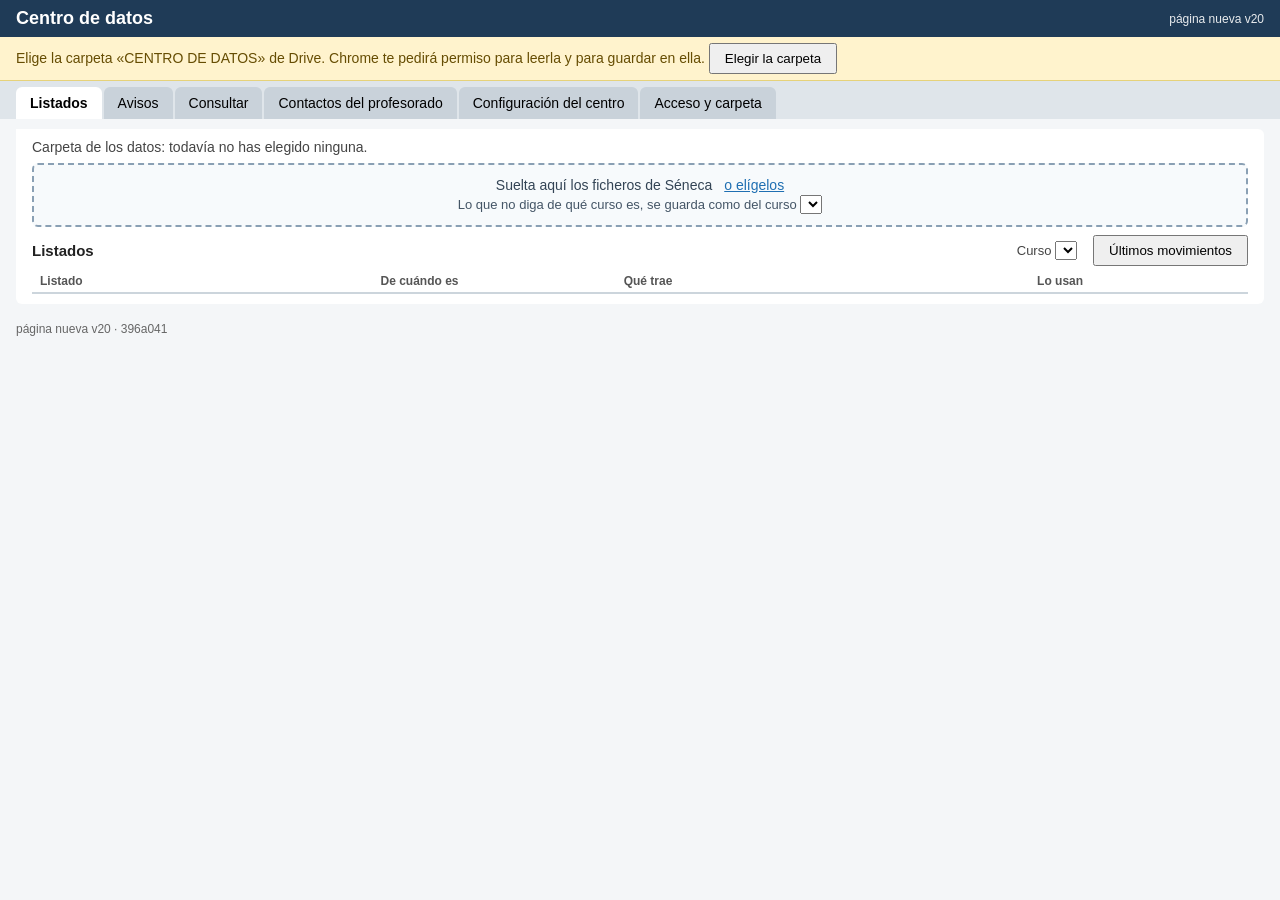
==== index.html @ 4c59c388 "Actualizar la copia sin internet" ====
<!-- Generado por pagina/construir.mjs a partir de App.html. No se edita a mano. -->
<!DOCTYPE html>
<html>
<head>
<base target="_top">
<meta charset="utf-8">
<meta name="viewport" content="width=device-width, initial-scale=1">
<title>Centro de datos</title>
<link rel="stylesheet" href="generado/estilos.css">
</head>
<body>
<header>
  <h1>Centro de datos<span id="nombreCentro"></span></h1>
  <div class="quien" id="quien">&nbsp;</div>
</header>
<div id="pedirCarpeta" class="aviso-ambar" hidden></div>
<nav>
  <button class="activa" data-p="listados">Listados</button>
  <button data-p="pestanaAvisos" id="botonAvisos">Avisos</button>
  <button data-p="consultar">Consultar</button>
  <button data-p="contactos">Contactos del profesorado</button>
  <button data-p="configuracion">Configuración del centro</button>
  <button data-p="acceso" id="botonAcceso" hidden>Acceso y carpeta</button>
</nav>
<main>
  <div id="avisos"></div>
  <div id="avisoPasos" class="aviso-pasos" hidden></div>
  <div id="avisoClave" class="aviso-pasos" hidden></div>
  <div id="claveFunciona" class="aviso-ok" hidden>La clave funciona.</div>
  <section id="listados" class="activa">
    <p class="carpeta" id="carpeta">Carpeta de los datos: comprobando…</p>
    <div class="cajitas" id="hechos" hidden></div>
    <div id="sobrasTutorias" class="aviso-pasos" hidden></div>
    <div class="aviso-recolocar" id="recolocando" hidden></div>
    <div class="zona" id="zona">
      <span>Suelta aquí los ficheros de Séneca</span>
      <label for="elegir">o elígelos</label>
      <input type="file" id="elegir" multiple hidden>
      <span class="curso-zona">Lo que no diga de qué curso es, se guarda como del curso <select id="cursoZona"></select></span>
    </div>
    <div class="resultados" id="resultados"></div>
    <div class="sin-clasificar" id="sinClasificar" hidden></div>
    <div class="rejilla" id="rejilla">
      <div class="cabeza-tabla"><h2>Listados</h2><label class="curso-tabla">Curso <select id="cursoTabla"></select></label><span class="cuenta" id="resumen"></span><button class="accion" id="verMovimientos">Últimos movimientos</button></div>
      <table id="tablaListados">
        <colgroup><col class="c1"><col class="c2"><col class="c3"><col class="c4"></colgroup>
        <thead><tr><th>Listado</th><th>De cuándo es</th><th>Qué trae</th><th>Lo usan</th></tr></thead>
        <tbody id="filasListados"></tbody>
      </table>
    </div>
    <div class="panel-movimientos" id="panelMovimientos" hidden>
      <div class="cabeza-tabla"><h2>Últimos movimientos</h2><button class="accion" id="cerrarMovimientos">Cerrar</button></div>
      <ul id="movimientos"></ul>
    </div>
  </section>
  <section id="pestanaAvisos">
    <div class="cabeza-tabla"><h2>Avisos</h2><label class="curso-tabla">Ver <select id="filtroAvisos"></select></label><span class="cuenta" id="resumenAvisos"></span></div>
    <p class="nota-simple" id="detalleAvisos" hidden></p>
    <div id="listaDeAvisos"><p class="nota-simple">Cargando los avisos…</p></div>
    <details id="revisadosAvisos" class="revisados" hidden><summary id="resumenRevisados"></summary><div id="listaRevisados"></div></details>
    <div id="cajaDiag" class="cabeza-tabla" hidden><label>Buscar un código de diagnóstico <input id="codigoDiag" type="text" placeholder="A-1b2c3d4e" maxlength="12"></label> <button id="buscarDiag" type="button">Buscar</button> <span class="aviso-campo" id="resultadoDiag"></span></div>
  </section>
  <section id="consultar">
    <p class="nota-simple" id="consVacio" hidden>Todavía no hay datos ya hechos que consultar: se montan en cuanto el Centro de datos tiene listados.</p>
    <div id="consContenido">
      <div class="consulta-barra">
        <label>Datos <select id="consDatos"></select></label>
        <label id="consCursoCaja">Curso <select id="consCurso"></select></label>
        <label id="consPeriodoCaja" hidden>Periodo <select id="consPeriodo"></select></label>
        <label id="consFechaCaja">o en la fecha <input type="date" id="consFecha"></label>
        <span class="consulta-filtros-caja">Filtro <span id="consFiltros"></span><button type="button" class="accion" id="consFiltroMas" title="Añadir otro filtro" aria-label="Añadir otro filtro">+</button></span>
        <span class="consulta-derecha">
          <label id="consGrupoCaja"><input type="checkbox" id="consGrupo"> Una hoja por grupo</label>
          <button type="button" class="accion" id="consImprimir">Imprimir</button>
          <button type="button" class="accion" id="consExcel">Sacar a Excel</button>
        </span>
      </div>
      <div class="consulta-columnas">Columnas: <span id="consPastillas"></span> <select id="consAnadir" aria-label="Añadir una columna"></select></div>
      <p class="aviso-pasos" id="consAvisos" hidden></p>
      <p class="aviso-pasos" id="consQuitar" hidden></p>
      <p class="nota-simple" id="consSinColumnas" hidden>No hay ninguna columna marcada.</p>
      <div class="tabla-consulta">
        <table id="tablaConsulta"><thead id="consCabeza"></thead><tbody id="consCuerpo"></tbody></table>
      </div>
      <p class="cuenta consulta-cuenta"><span id="consCuenta"></span> <span id="consHojas"></span></p>
    </div>
    <div id="hojaImpresion"></div>
  </section>
  <section id="contactos">
    <div class="cabeza-tabla"><h2 id="tituloContactos">Contactos del profesorado</h2><span class="cuenta" id="resumenContactos"></span><input type="search" id="buscarContactos" placeholder="Buscar por nombre" aria-label="Buscar por nombre"></div>
    <p class="nota-simple">Lo de Séneca sale en gris. Escribe encima para corregirlo; se guarda al salir de la casilla. También se puede cambiar desde Ausencias y Guardias.</p>
    <p class="nota-simple" id="sinContactos" hidden></p>
    <div class="tabla-contactos">
      <table id="tablaContactos">
        <colgroup><col class="c1"><col class="c2"><col class="c3"><col class="c4"><col class="c5"></colgroup>
        <thead><tr><th>Profesor</th><th>Correo del centro</th><th>Correo personal</th><th>Móvil</th><th>Último cambio</th></tr></thead>
        <tbody id="filasContactos"></tbody>
      </table>
    </div>
  </section>
  <section id="configuracion">
    <div class="dos">
      <div class="caja"><h2>El centro</h2><div id="cajaCentro"></div></div>
      <div class="caja caja-correo"><h2>El correo</h2><div id="cajaCorreo"></div></div>
    </div>
    <p class="nota"><span>Lo leen el Gestor de asuntos y BD Alumnado. Lo que dejes vacío lo sigue poniendo cada aplicación.</span><span id="ultimoCambio"></span></p>
  </section>
  <section id="acceso">
    <div class="dos">
      <div class="caja">
        <h2>Quién entra</h2>
        <ul id="listaAcceso" class="lista"></ul>
        <div class="anadir">
          <input type="text" id="accesoNombre" placeholder="Nombre">
          <input type="text" id="accesoCorreo" placeholder="Correo">
          <button class="accion" onclick="anadirPersona()">Añadir</button>
        </div>
        <span id="avisoAcceso" class="aviso-campo"></span>
        <p class="nota-simple">Quien no esté en esta lista ve «No tienes acceso».</p>
      </div>
      <div class="caja">
        <h2>Dónde están los datos</h2>
        <p id="carpetaAcceso">Carpeta: …</p>
        <div class="anadir">
          <input type="text" id="enlaceCarpeta" placeholder="Pega aquí el enlace de otra carpeta de Drive" class="ancha">
          <button class="accion" onclick="cambiarCarpeta()">Cambiar de carpeta</button>
        </div>
        <span id="avisoCarpeta" class="aviso-campo"></span>
      </div>
    </div>
  </section>
</main>
<p class="nota-simple" id="versionPagina" style="padding:0 16px"></p>
<script src="version.js"></script>
<script src="commit.js"></script>
<script src="generado/programa.js"></script>
<script src="generado/pantalla.js"></script>
<script src="sha256.js"></script>
<script src="carpeta.js"></script>
<script src="escritura.js"></script>
<script src="ensayo.js"></script>
<script src="publicar.js"></script>
<script src="medidas.js"></script>
<script src="servidor.js"></script>
<script src="acciones.js"></script>
<script src="ajustes.js"></script>
<script src="arranque.js"></script>
<script src="actualizar-copia.js"></script>
</body>
</html>
---- generado/estilos.css ----
/* Generado por pagina/construir.mjs a partir de la aplicación de hoy. No se edita a mano. */

  * { box-sizing: border-box; }
  body { margin: 0; font-family: Arial, sans-serif; font-size: 14px; color: #222; background: #f4f6f8; }
  header { display: flex; align-items: center; justify-content: space-between; gap: 12px; padding: 8px 16px; background: #1f3b57; color: #fff; }
  header h1 { margin: 0; font-size: 18px; }
  header .quien { font-size: 12px; opacity: .9; white-space: nowrap; overflow: hidden; text-overflow: ellipsis; }
  nav { display: flex; gap: 2px; padding: 6px 16px 0; background: #dfe5ea; }
  nav button { border: 0; padding: 8px 14px; background: #c9d2da; cursor: pointer; font-size: 14px; border-radius: 6px 6px 0 0; }
  nav button.activa { background: #fff; font-weight: bold; }
  main { padding: 10px 16px; }
  section { display: none; background: #fff; padding: 10px 16px; border-radius: 0 6px 6px 6px; }
  section.activa { display: block; }
  .aviso-ambar { padding: 6px 16px; background: #fff3cd; color: #664d03; border-bottom: 1px solid #e6d27a; }
  .error { padding: 8px 12px; margin: 8px 0; background: #fde8e8; color: #8a1c1c; border-radius: 4px; }
  .ok { color: #1c6b2f; }
  .error .cerrar { float: right; border: 0; background: none; color: inherit; font-size: 16px; line-height: 1; cursor: pointer; }
  .aviso-pasos { padding: 8px 12px; margin: 8px 0; background: #fff3cd; color: #664d03; border: 1px solid #e6d27a; border-radius: 4px; }
  #avisoClave { display: flex; flex-wrap: wrap; align-items: center; gap: 8px 12px; }
  #avisoClave[hidden] { display: none; }
  #avisoClave .clave-frase { flex: 1 1 320px; min-width: 0; overflow-wrap: anywhere; }
  .aviso-ok { padding: 6px 12px; margin: 8px 0; background: #e3f4e8; color: #1c6b2f; border: 1px solid #a9d7b6; border-radius: 4px; }
  .aviso-ok[hidden] { display: none; }
  .ventana-fondo { position: fixed; inset: 0; z-index: 50; display: flex; align-items: flex-start; justify-content: center; padding: 4vh 12px; background: rgba(0, 0, 0, .45); overflow: auto; }
  .ventana-caja { width: 100%; max-width: 720px; padding: 12px 20px 16px; background: #fff; border-radius: 6px; overflow-wrap: anywhere; }
  .ventana-caja h3 { margin: 0 0 6px; }
  .ventana-caja h4 { margin: 12px 0 4px; }
  .ventana-caja ol { margin: 4px 0 0; padding-left: 22px; }
  .ventana-caja li { margin: 0 0 4px; }
  .ventana-caja .cerrar-ventana { float: right; }
  .aviso-pasos ol { margin: 4px 0 0; padding-left: 20px; }
  p { margin: 0 0 8px; }
  button.accion { padding: 6px 14px; cursor: pointer; }
  .carpeta { margin: 0 0 8px; color: #444; }
  /* datos ya hechos: una cajita por conjunto, a todo el ancho, saltando de línea si no caben */
  .cajitas { display: flex; flex-wrap: wrap; gap: 6px; margin: 0 0 8px; }
  .cajitas[hidden] { display: none; }
  .cajita { flex: 1 1 260px; min-width: 0; max-width: 100%; padding: 4px 8px; border: 1px solid #dde3e8; border-left: 5px solid #bbb; border-radius: 4px; background: #fbfcfd; cursor: pointer; }
  .cajita.verde { border-left-color: #2e8b57; }
  .cajita.ambar { border-left-color: #d9a400; background: #fff9e6; }
  .cajita.rojo { border-left-color: #b33; background: #fde8e8; }
  .cajita b { font-size: 13px; }
  .cajita .estado { margin-left: 6px; font-size: 11px; color: #555; }
  .cajita .nota { float: right; margin: 0 0 0 6px; padding: 0 6px; border-radius: 8px; font-size: 11px; background: #f3d98a; color: #5a4300; }
  .cajita .detalle { display: block; font-size: 12px; color: #444; overflow: hidden; text-overflow: ellipsis; white-space: nowrap; }
  .cajita.abierta .detalle { white-space: normal; overflow-wrap: anywhere; }
  .panel-movimientos { margin-top: 8px; padding: 6px 12px; border: 1px solid #dde3e8; border-radius: 6px; background: #fbfcfd; max-height: 60vh; overflow-y: auto; }
  .panel-movimientos[hidden] { display: none; }
  /* soltar ficheros */
  .zona { display: flex; flex-wrap: wrap; align-items: center; justify-content: center; align-content: center; column-gap: 12px; row-gap: 2px; height: 64px; margin-bottom: 8px; border: 2px dashed #8aa0b4; border-radius: 6px; background: #f7fafc; color: #345; }
  .aviso-recolocar { padding: 8px 12px; margin-bottom: 8px; background: #fff3cd; color: #664d03; border: 1px solid #e6d27a; border-radius: 4px; }
  .aviso-recolocar[hidden] { display: none; }
  .zona.apagada { opacity: .45; pointer-events: none; }
  .zona.encima { background: #e3f0fb; border-color: #1f6fb2; }
  .zona label { color: #1f6fb2; text-decoration: underline; cursor: pointer; }
  .zona .curso-zona { flex-basis: 100%; text-align: center; font-size: 13px; color: #456; }
  .zona select { font-size: 13px; }
  .resultados { margin-bottom: 8px; }
  .res { display: flex; flex-wrap: wrap; align-items: center; gap: 8px; padding: 4px 10px; margin-bottom: 3px; border-radius: 4px; border-left: 4px solid #999; background: #f0f0f0; }
  .res.bien { border-color: #2e8b57; background: #e8f5ec; }
  .res.ya { border-color: #888; background: #f0f0f0; }
  .res.aviso { border-color: #d9a400; background: #fff6d6; }
  .res.mal { border-color: #b33; background: #fde8e8; }
  .res select, .res button { font-size: 13px; }
  /* tabla y movimientos, al mismo ancho que el título */
  .rejilla { min-width: 0; }
  .cabeza-tabla { display: flex; justify-content: space-between; align-items: baseline; margin-bottom: 4px; }
  .cabeza-tabla h2 { margin: 0; font-size: 15px; }
  .cabeza-tabla .cuenta { color: #555; }
  .cabeza-tabla .curso-tabla { margin-left: auto; margin-right: 16px; font-size: 13px; color: #444; }
  .cabeza-tabla { align-items: center; }
  .sin-clasificar { margin-bottom: 8px; padding: 4px 10px; border-left: 4px solid #d9a400; background: #fff6d6; border-radius: 4px; }
  .sin-clasificar h2 { margin: 0 0 2px; font-size: 14px; }
  .sin-clasificar .pend { display: flex; flex-wrap: wrap; align-items: center; gap: 4px 10px; padding: 2px 0; font-size: 13px; }
  .sin-clasificar .pend .cuando { color: #765; }
  .sin-clasificar select, .sin-clasificar button, .sin-clasificar input { font-size: 12px; }
  tr.fila-alumnos { cursor: pointer; background: #f3f6fa; }
  tr.alum td { background: #f8fafc; }
  .buscar-alumno { width: 260px; margin-bottom: 6px; font-size: 13px; }
  .alumnos { column-width: 280px; column-gap: 16px; font-size: 13px; }
  .alumnos.larga { max-height: 240px; overflow-y: auto; }
  .alumnos .alumno { break-inside: avoid; padding: 1px 0; }
  .alumnos .cuando { margin-left: 8px; color: #765; font-size: 12px; }
  .alumnos .marca { margin-left: 8px; color: #888; font-size: 12px; }
  .sin-clasificar.larga { max-height: 240px; overflow-y: auto; }
  .sin-clasificar .pend.resaltada { background: #ffe9a8; }
  .sin-clasificar .pend [hidden] { display: none; }
  .sin-clasificar .pend label.uno { font-size: 12px; }
  .sin-clasificar .pend .motivo { color: #543; }
  table { width: 100%; border-collapse: collapse; }
  th { text-align: left; font-size: 12px; color: #555; padding: 4px 8px; border-bottom: 2px solid #ccd5dc; }
  #tablaListados { table-layout: fixed; }
  #tablaListados col.c1 { width: 28%; } #tablaListados col.c2 { width: 20%; } #tablaListados col.c3 { width: 34%; } #tablaListados col.c4 { width: 18%; }
  td { white-space: nowrap; overflow: hidden; text-overflow: ellipsis; padding: 4px 8px; border-bottom: 1px solid #e3e8ec; vertical-align: top; }
  tr.fila-grupo { cursor: pointer; }
  tr.sub > td { padding: 0 0 6px 24px; white-space: normal; background: #f8fafc; }
  .sublinea { display: flex; flex-wrap: wrap; gap: 2px 14px; align-items: baseline; padding: 3px 8px; border-bottom: 1px solid #eef1f3; font-size: 13px; }
  .sublinea .nom { flex: 1 1 260px; min-width: 0; overflow-wrap: anywhere; }
  .sublinea .ant { flex-basis: 100%; padding-left: 12px; font-size: 12px; }
  tr.fila-verde td:first-child { border-left: 5px solid #2e8b57; }
  tr.fila-ambar td:first-child { border-left: 5px solid #d9a400; background: #fff9e6; }
  tr.fila-ambar td { background: #fff9e6; }
  tr.fila-gris td:first-child { border-left: 5px solid #bbb; }
  tr.fila-gris { color: #777; }
  tr.fila-historico { color: #555; }
  tr.fila-historico .etiqueta { background: #e1e6ea; color: #445; }
  .etiqueta { display: inline-block; margin-left: 6px; padding: 0 6px; border-radius: 8px; font-size: 11px; background: #f3d98a; color: #5a4300; }
  .enlace { color: #1f6fb2; background: none; border: 0; padding: 0; cursor: pointer; text-decoration: underline; font-size: 14px; }
    .panel-movimientos ul { list-style: none; margin: 6px 0 0; padding: 0; }
  .panel-movimientos li { display: flex; flex-wrap: wrap; gap: 2px 12px; font-size: 13px; padding: 3px 0; border-bottom: 1px solid #eef1f3; overflow-wrap: anywhere; }
  .panel-movimientos li .cuando { color: #777; flex: 0 0 150px; }
  .panel-movimientos li.todavia, .panel-movimientos li.desconocido, .panel-movimientos li.sin-clasificar { color: #8a5a00; }


  .dos { display: grid; grid-template-columns: 1fr 1fr; gap: 12px; }
  .caja { border: 1px solid #dde3e8; border-radius: 6px; padding: 10px 14px; background: #fbfcfd; }
  .caja h2 { margin: 0 0 8px; font-size: 15px; }
  .campo { display: grid; grid-template-columns: 150px 1fr auto; gap: 8px; align-items: start; margin-bottom: 6px; }
  .campo label { padding-top: 5px; color: #444; }
  .campo input, .campo textarea, .anadir input { width: 100%; padding: 5px 8px; font: inherit; border: 1px solid #b9c4cd; border-radius: 4px; }
  .anadir { display: flex; gap: 8px; margin-top: 8px; }
  .anadir input.ancha { flex: 1; }
  .aviso-campo { display: inline-block; min-width: 60px; font-size: 12px; padding-top: 5px; }
  .aviso-campo.bien { color: #1c6b2f; }
  .aviso-campo.mal { color: #a11; }
  .nota { display: flex; justify-content: space-between; gap: 12px; margin: 10px 0 0; color: #666; font-size: 12px; }
  .nota-simple { color: #666; font-size: 12px; margin: 8px 0 0; }
  .lista { list-style: none; margin: 0; padding: 0; }
  .persona { display: flex; gap: 12px; align-items: center; padding: 4px 0; border-bottom: 1px solid #e3e8ec; }
  .persona .nombre { min-width: 150px; font-weight: bold; }
  .persona .correo { flex: 1; color: #444; }
  nav button[hidden] { display: none; }
  .caja-correo { display: flex; flex-direction: column; }
  .caja-correo > div { display: flex; flex-direction: column; flex: 1; }
  .campo.firma { flex: 1; align-items: stretch; }
  .campo.firma textarea { height: 100%; min-height: 90px; resize: none; }
  .caja .nota-simple { margin: 2px 0 4px; }
  .cajita.con-avisos .nota { cursor: pointer; }
  .aviso-grupo { margin-bottom: 8px; }
  .aviso-grupo h3 { margin: 6px 0 2px; font-size: 14px; }
  .aviso-linea { display: grid; grid-template-columns: minmax(120px, 22%) 1fr minmax(120px, 22%) auto; gap: 2px 12px; align-items: baseline; padding: 3px 8px; border-bottom: 1px solid #e3e8ec; font-size: 13px; }
  .aviso-linea > span { min-width: 0; overflow-wrap: anywhere; }
  .aviso-linea .quien { font-weight: bold; }
  .aviso-linea .donde { color: #666; font-size: 12px; }
  .aviso-linea.revisado { color: #666; }
  details.revisados { margin-top: 10px; }
  details.revisados summary { cursor: pointer; font-weight: bold; font-size: 14px; }
  @media (max-width: 700px) { .aviso-linea { grid-template-columns: 1fr auto; } .aviso-linea .que, .aviso-linea .donde { grid-column: 1 / -1; } }
  /* contactos del profesorado (fila 98) */
  nav { flex-wrap: wrap; row-gap: 2px; }   /* con cinco pestañas, en un móvil se pasan a otra línea en vez de ensanchar la página */
  #contactos .cabeza-tabla { flex-wrap: wrap; row-gap: 6px; }
  #contactos .cabeza-tabla input { margin-left: auto; width: 220px; max-width: 100%; padding: 4px 8px; font: inherit; border: 1px solid #b9c4cd; border-radius: 4px; }
  #contactos .cabeza-tabla .cuenta { margin-left: 12px; }
  .tabla-contactos { overflow-x: auto; max-width: 100%; margin-top: 6px; }
  #tablaContactos { table-layout: fixed; min-width: 760px; }
  #tablaContactos col.c1 { width: 22%; } #tablaContactos col.c2 { width: 24%; } #tablaContactos col.c3 { width: 24%; } #tablaContactos col.c4 { width: 13%; } #tablaContactos col.c5 { width: 17%; }
  #tablaContactos td { vertical-align: top; }
  #tablaContactos td.nombre { padding-top: 8px; }
  #tablaContactos td.ultimo { padding-top: 8px; color: #555; font-size: 13px; }
  #tablaContactos tr[hidden] { display: none; }
  #tablaContactos input { width: 100%; padding: 4px 6px; font: inherit; color: #222; border: 1px solid transparent; border-radius: 4px; background: transparent; }
  #tablaContactos input:hover, #tablaContactos input:focus { border-color: #b9c4cd; background: #fff; }
  #tablaContactos input.gris { color: #8a8f94; }
  #tablaContactos input.mal { border-color: #a11; }
  #tablaContactos .aviso-campo { display: block; min-width: 0; padding-top: 1px; white-space: normal; }
  /* consultar (fila 99) */
  .consulta-barra { display: flex; flex-wrap: wrap; align-items: center; gap: 6px 14px; }
  .consulta-barra label { display: inline-flex; align-items: center; gap: 4px; white-space: nowrap; }
  .consulta-barra[hidden], #consultar [hidden] { display: none; }
  .consulta-barra select, .consulta-barra input[type="date"], .consulta-filtro input, .consulta-columnas select { padding: 3px 6px; font: inherit; border: 1px solid #b9c4cd; border-radius: 4px; background: #fff; max-width: 100%; }
  .consulta-filtros-caja { display: inline-flex; flex-wrap: wrap; align-items: center; gap: 4px 6px; min-width: 0; max-width: 100%; }
  #consFiltros { display: inline-flex; flex-wrap: wrap; gap: 4px 8px; max-width: 100%; }
  .consulta-filtro { display: inline-flex; flex-wrap: wrap; align-items: center; gap: 3px; max-width: 100%; }
  .consulta-filtro select { max-width: 8.5em; min-width: 0; }
  .consulta-filtro input { width: 90px; max-width: 100%; }
  .consulta-barra select#consDatos { max-width: 12em; }
  .consulta-barra { column-gap: 10px; }
  .consulta-filtro button { padding: 1px 7px; cursor: pointer; }
  .consulta-derecha { margin-left: auto; display: inline-flex; flex-wrap: wrap; align-items: center; gap: 6px 10px; }
  .consulta-columnas { margin: 8px 0 4px; display: flex; flex-wrap: wrap; align-items: center; gap: 4px 6px; }
  #consPastillas { display: inline-flex; flex-wrap: wrap; gap: 4px 6px; }
  .pastilla { padding: 2px 10px; border: 1px solid #b9c4cd; border-radius: 12px; background: #eef1f4; color: #667; cursor: pointer; font: inherit; }
  .pastilla.marcada { background: #dbe8f5; border-color: #6b93bd; color: #1f3b57; }
  .pastilla.ambar, .pastilla.marcada.ambar { background: #fff3cd; border-color: #d9a400; color: #664d03; }
  .pastilla:not(.marcada) { text-decoration: line-through; }
  .tabla-consulta { overflow-x: auto; max-width: 100%; margin-top: 6px; }
  #tablaConsulta { border-collapse: collapse; min-width: 50%; }
  #tablaConsulta th { text-align: left; background: #e9eef2; position: sticky; top: 0; }
  #tablaConsulta th, #tablaConsulta td { padding: 3px 10px; border-bottom: 1px solid #e3e8ec; vertical-align: top; }
  #tablaConsulta th.ambar, #tablaConsulta td.ambar { background: #fff9e6; }
  .consulta-cuenta { margin-top: 6px; }
  .consulta-cuenta span + span { margin-left: 14px; color: #666; }
  #hojaImpresion { display: none; }
  .hoja-centro { display: flex; flex-direction: column; margin-bottom: 8px; }
  .hoja table { border-collapse: collapse; width: 100%; }
  .hoja th, .hoja td { padding: 3px 8px; border: 1px solid #999; text-align: left; font-size: 12px; }
  .hoja-pie { font-size: 11px; margin-top: 6px; }
  .hoja-pie.ambar { background: #fff3cd; padding: 2px 6px; }
  @media print {
    body.imprimiendo > *:not(main), body.imprimiendo main > *:not(#consultar), body.imprimiendo #consultar > *:not(#hojaImpresion) { display: none !important; }
    body.imprimiendo { background: #fff; }
    body.imprimiendo main, body.imprimiendo #consultar { display: block; padding: 0; margin: 0; background: #fff; }
    body.imprimiendo #hojaImpresion { display: block; }
    .hoja:not(:last-child) { break-after: page; page-break-after: always; }
  }
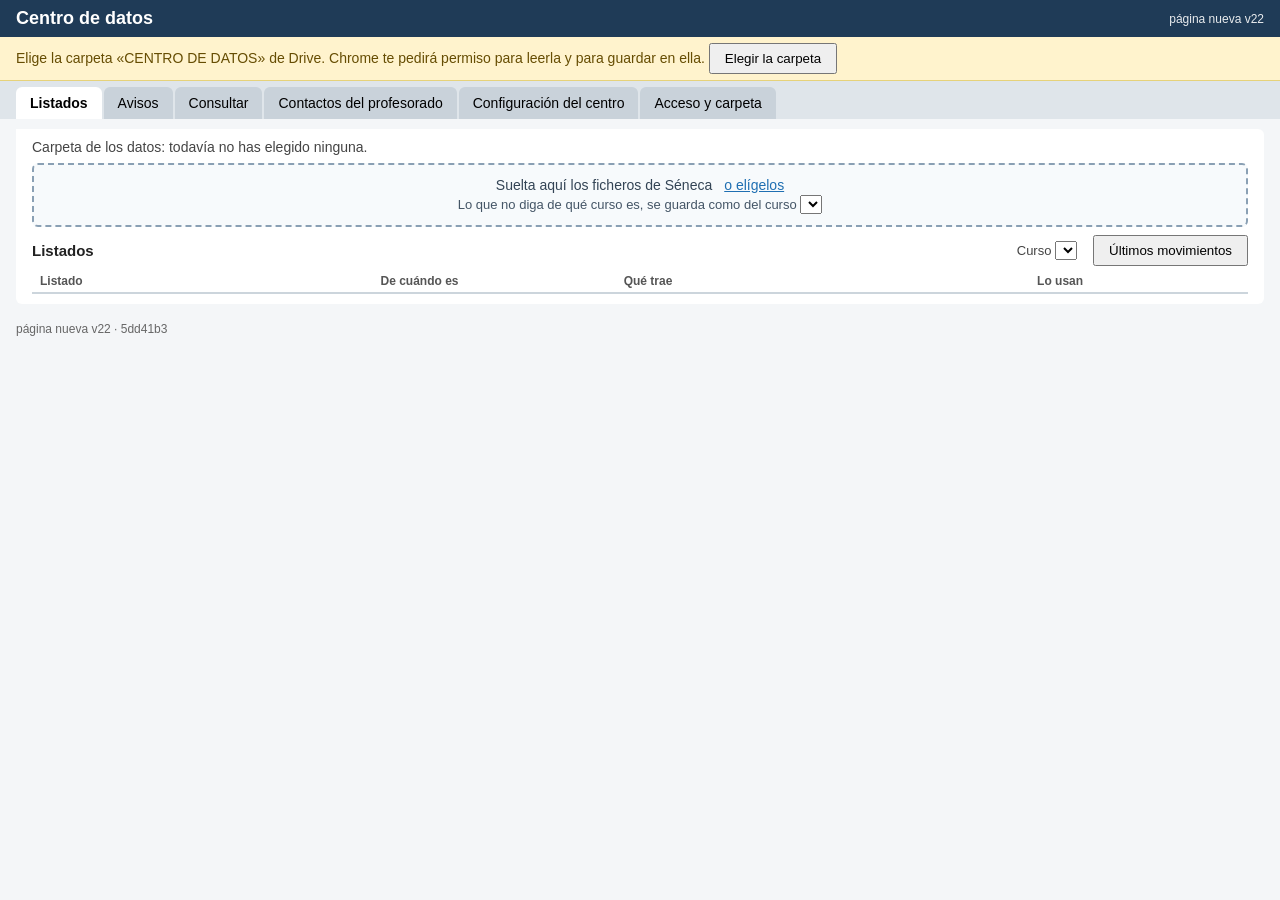
==== commit 419f56f3: "Actualizar la copia sin internet" ====
--- a/index.html
+++ b/index.html
@@ -75,14 +75,42 @@
           <button type="button" class="accion" id="consExcel">Sacar a Excel</button>
         </span>
       </div>
-      <div class="consulta-columnas">Columnas: <span id="consPastillas"></span> <select id="consAnadir" aria-label="Añadir una columna"></select></div>
-      <p class="aviso-pasos" id="consAvisos" hidden></p>
-      <p class="aviso-pasos" id="consQuitar" hidden></p>
-      <p class="nota-simple" id="consSinColumnas" hidden>No hay ninguna columna marcada.</p>
-      <div class="tabla-consulta">
-        <table id="tablaConsulta"><thead id="consCabeza"></thead><tbody id="consCuerpo"></tbody></table>
+      <div id="consEnlaces" hidden></div>
+      <p class="nota-simple" id="consSinCurso" hidden>Con «Curso escolar» o «Periodo» como eje se cuentan todos los cursos guardados: «Curso» y «o en la fecha» no se usan.</p>
+      <div id="consRecuento">
+        <div class="rec-barra">
+          <label>Calcular <select id="recCalculo" aria-label="Qué calcular"></select></label>
+          <label id="recCampoCaja" hidden>de <select id="recCampo" aria-label="Campo numérico"></select></label>
+          <label id="recBaseCaja" hidden>como porcentaje <select id="recBase" aria-label="Porcentaje de"></select></label>
+          <span class="nota-simple" id="recFrase"></span>
+        </div>
+        <div class="rec-ejes">Ejes: <span id="recEjes"></span></div>
+        <div class="rec-ejes" id="recEjesEnlCaja" hidden>De otros datos, enlazados: <span id="recEjesEnl"></span></div>
+        <div class="rec-cajas">
+          <div class="rec-caja" id="recFilas" data-caja="filas"><b>Filas</b><span class="rec-pastillas"></span></div>
+          <div class="rec-caja" id="recCols" data-caja="cols"><b>Columnas</b><span class="rec-pastillas"></span></div>
+        </div>
+        <p class="aviso-pasos" id="recAvisos" hidden></p>
+        <div class="rec-cuerpo">
+          <div class="tabla-consulta rec-tabla"><table id="recTabla"><thead id="recCabeza"></thead><tbody id="recCuerpo"></tbody></table></div>
+          <div class="rec-grafico" id="recGraficoCaja">
+            <label>Gráfico <select id="recTipo" aria-label="Tipo de gráfico"></select></label>
+            <div id="recSvg"></div>
+          </div>
+        </div>
+        <p class="cuenta consulta-cuenta"><span id="recCuenta"></span></p>
       </div>
-      <p class="cuenta consulta-cuenta"><span id="consCuenta"></span> <span id="consHojas"></span></p>
+      <div id="consLista" hidden>
+        <p class="rec-volver"><button type="button" class="accion" id="recVolver">Volver al recuento</button> <span class="pastilla marcada" id="recCasilla" hidden></span></p>
+        <div class="consulta-columnas">Columnas: <span id="consPastillas"></span> <select id="consAnadir" aria-label="Añadir una columna"></select></div>
+        <p class="aviso-pasos" id="consAvisos" hidden></p>
+        <p class="aviso-pasos" id="consQuitar" hidden></p>
+        <p class="nota-simple" id="consSinColumnas" hidden>No hay ninguna columna marcada.</p>
+        <div class="tabla-consulta">
+          <table id="tablaConsulta"><thead id="consCabeza"></thead><tbody id="consCuerpo"></tbody></table>
+        </div>
+        <p class="cuenta consulta-cuenta"><span id="consCuenta"></span> <span id="consHojas"></span></p>
+      </div>
     </div>
     <div id="hojaImpresion"></div>
   </section>
--- a/generado/estilos.css
+++ b/generado/estilos.css
@@ -181,7 +181,7 @@
   #consPastillas { display: inline-flex; flex-wrap: wrap; gap: 4px 6px; }
   .pastilla { padding: 2px 10px; border: 1px solid #b9c4cd; border-radius: 12px; background: #eef1f4; color: #667; cursor: pointer; font: inherit; }
   .pastilla.marcada { background: #dbe8f5; border-color: #6b93bd; color: #1f3b57; }
-  .pastilla.ambar, .pastilla.marcada.ambar { background: #fff3cd; border-color: #d9a400; color: #664d03; }
+  .pastilla.ambar, .pastilla.marcada.ambar, .pastilla.enlazada, .pastilla.marcada.enlazada { background: #fff3cd; border-color: #d9a400; color: #664d03; }
   .pastilla:not(.marcada) { text-decoration: line-through; }
   .tabla-consulta { overflow-x: auto; max-width: 100%; margin-top: 6px; }
   #tablaConsulta { border-collapse: collapse; min-width: 50%; }
@@ -190,6 +190,32 @@
   #tablaConsulta th.ambar, #tablaConsulta td.ambar { background: #fff9e6; }
   .consulta-cuenta { margin-top: 6px; }
   .consulta-cuenta span + span { margin-left: 14px; color: #666; }
+  /* recuento (fila 100) */
+  .rec-barra { display: flex; flex-wrap: wrap; align-items: center; gap: 6px 14px; margin: 8px 0 4px; }
+  .rec-barra label { display: inline-flex; align-items: center; gap: 4px; white-space: nowrap; }
+  .rec-barra select { padding: 3px 6px; font: inherit; border: 1px solid #b9c4cd; border-radius: 4px; background: #fff; max-width: 100%; }
+  .rec-ejes, .rec-caja { display: flex; flex-wrap: wrap; align-items: center; gap: 4px 6px; }
+  .rec-ejes { margin: 4px 0; min-height: 28px; }
+  .rec-cajas { display: grid; grid-template-columns: 1fr 1fr; gap: 8px; margin: 4px 0 8px; }
+  .rec-caja { min-height: 36px; padding: 4px 8px; border: 1px dashed #8aa0b4; border-radius: 6px; background: #f6f9fc; }
+  .rec-caja .rec-pastillas { display: contents; }
+  .rec-menu { display: inline-flex; flex-wrap: wrap; gap: 4px; padding: 2px 6px; border: 1px solid #b9c4cd; border-radius: 6px; background: #fff; }
+  .pastilla[draggable="true"] { cursor: grab; }
+  .rec-cuerpo { display: flex; flex-wrap: wrap; align-items: flex-start; gap: 12px; }
+  .rec-cuerpo .rec-tabla { flex: 1 1 380px; min-width: 0; }
+  .rec-grafico { flex: 1 1 320px; min-width: 0; max-width: 100%; }
+  .rec-grafico svg { max-width: 100%; height: auto; display: block; }
+  .rec-num { text-align: right; }
+  .rec-fila { text-align: left; font-weight: 600; }
+  .rec-total, tr.rec-total th, tr.rec-total td { font-weight: 700; background: #eef1f4; }
+  .rec-cifra { color: #1f3b57; text-decoration: none; border-bottom: 1px dotted #6b93bd; }
+  .rec-volver { margin: 8px 0 4px; display: flex; flex-wrap: wrap; align-items: center; gap: 8px; }
+  .grafico-leyenda { margin: 4px 0; font-size: 12px; display: flex; flex-wrap: wrap; gap: 2px 12px; }
+  .grafico-clave i { display: inline-block; width: 10px; height: 10px; border-radius: 2px; vertical-align: middle; }
+  .hoja-grafico { margin-top: 10px; max-width: 420px; }
+  .hoja-grafico svg { width: 100%; height: auto; }
+  .hoja-ejes { font-size: 12px; margin: 2px 0 6px; }
+  @media (max-width: 640px) { .rec-cajas { grid-template-columns: 1fr; } }
   #hojaImpresion { display: none; }
   .hoja-centro { display: flex; flex-direction: column; margin-bottom: 8px; }
   .hoja table { border-collapse: collapse; width: 100%; }
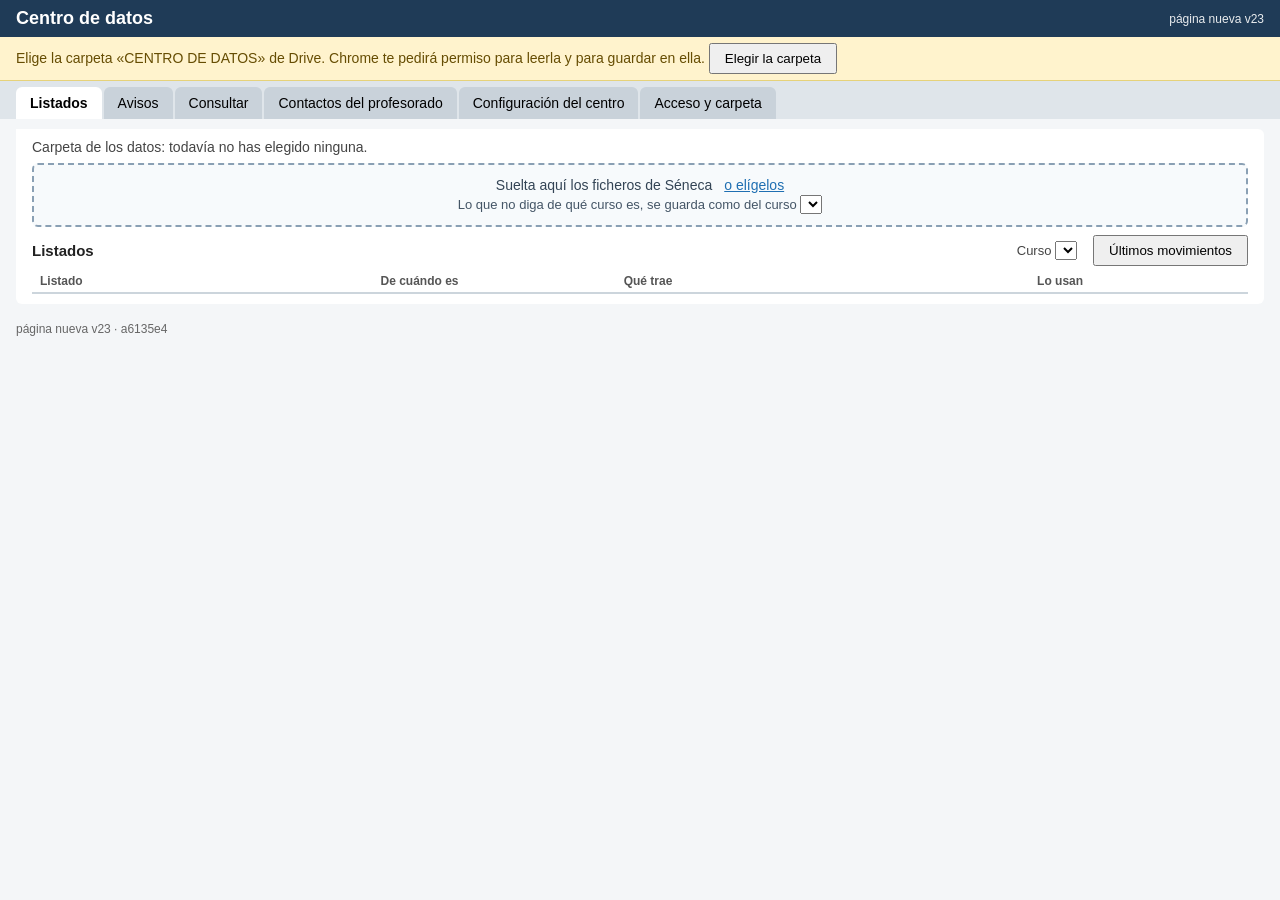
==== commit 467fa3e3: "Actualizar la copia sin internet" ====
--- a/index.html
+++ b/index.html
@@ -63,6 +63,15 @@
   <section id="consultar">
     <p class="nota-simple" id="consVacio" hidden>Todavía no hay datos ya hechos que consultar: se montan en cuanto el Centro de datos tiene listados.</p>
     <div id="consContenido">
+      <div class="consulta-barra consulta-guardadas" id="consGuardadas">
+        <label>Consulta <select id="consElegida"></select></label>
+        <button type="button" class="accion" id="consGuardar">Guardar</button>
+        <button type="button" class="accion" id="consCopia">Guardar como copia</button>
+        <button type="button" class="accion" id="consBorrar">Borrar</button>
+        <span id="consNombreCaja" hidden><input type="text" id="consNombre" maxlength="60" placeholder="Nombre de la consulta" aria-label="Nombre de la consulta"> <button type="button" class="accion" id="consNombreOk">Guardar</button> <button type="button" class="accion" id="consNombreNo">Cancelar</button></span>
+        <span class="aviso-campo" id="consGuardadasMsg" role="status"></span>
+      </div>
+      <p class="aviso-pasos" id="consFaltan" hidden></p>
       <div class="consulta-barra">
         <label>Datos <select id="consDatos"></select></label>
         <label id="consCursoCaja">Curso <select id="consCurso"></select></label>
--- a/generado/estilos.css
+++ b/generado/estilos.css
@@ -175,6 +175,10 @@
   .consulta-filtro input { width: 90px; max-width: 100%; }
   .consulta-barra select#consDatos { max-width: 12em; }
   .consulta-barra { column-gap: 10px; }
+  .consulta-guardadas { margin-bottom: 6px; }
+  .consulta-guardadas label { max-width: 100%; }
+  .consulta-guardadas select { max-width: min(30em, calc(100vw - 7em)); min-width: 0; }
+  #consNombre { padding: 3px 6px; font: inherit; border: 1px solid #b9c4cd; border-radius: 4px; width: 16em; max-width: 100%; }
   .consulta-filtro button { padding: 1px 7px; cursor: pointer; }
   .consulta-derecha { margin-left: auto; display: inline-flex; flex-wrap: wrap; align-items: center; gap: 6px 10px; }
   .consulta-columnas { margin: 8px 0 4px; display: flex; flex-wrap: wrap; align-items: center; gap: 4px 6px; }
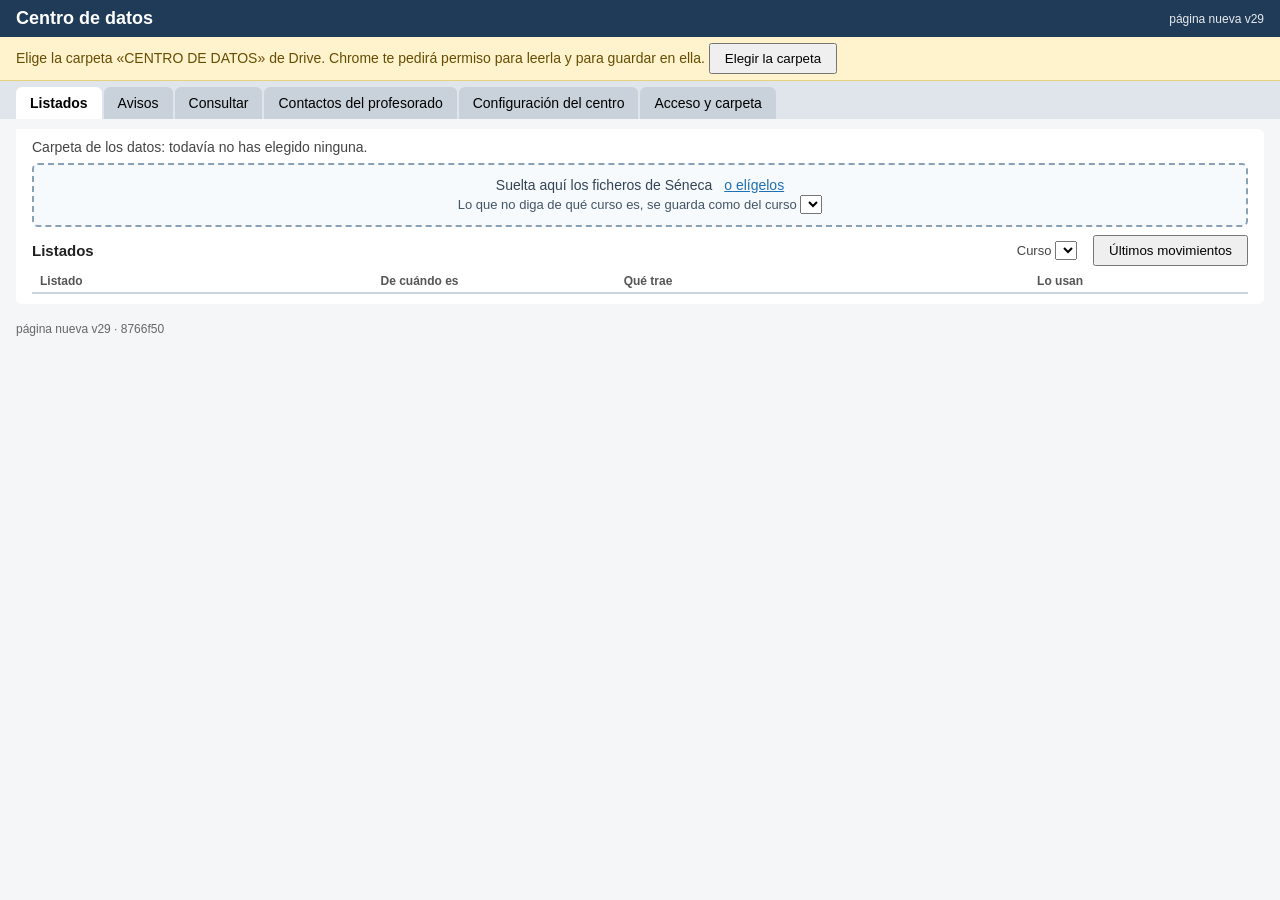
==== commit 5f15250f: "Actualizar la copia sin internet" ====
--- a/index.html
+++ b/index.html
@@ -174,6 +174,7 @@
 <script src="generado/pantalla.js"></script>
 <script src="sha256.js"></script>
 <script src="carpeta.js"></script>
+<script src="turno-escritura.js"></script>
 <script src="escritura.js"></script>
 <script src="ensayo.js"></script>
 <script src="publicar.js"></script>
--- a/generado/estilos.css
+++ b/generado/estilos.css
@@ -180,6 +180,8 @@
   .consulta-guardadas select { max-width: min(30em, calc(100vw - 7em)); min-width: 0; }
   #consNombre { padding: 3px 6px; font: inherit; border: 1px solid #b9c4cd; border-radius: 4px; width: 16em; max-width: 100%; }
   .consulta-filtro button { padding: 1px 7px; cursor: pointer; }
+  .filtro-anterior { background: #fff3cd; border: 1px solid #d9a400; color: #664d03; border-radius: 12px; padding: 1px 4px 1px 10px; }   /* fila 107 */
+  .filtro-anterior.apagado { background: #eceff1; border-color: #9aa5ad; color: #55616a; }
   .consulta-derecha { margin-left: auto; display: inline-flex; flex-wrap: wrap; align-items: center; gap: 6px 10px; }
   .consulta-columnas { margin: 8px 0 4px; display: flex; flex-wrap: wrap; align-items: center; gap: 4px 6px; }
   #consPastillas { display: inline-flex; flex-wrap: wrap; gap: 4px 6px; }
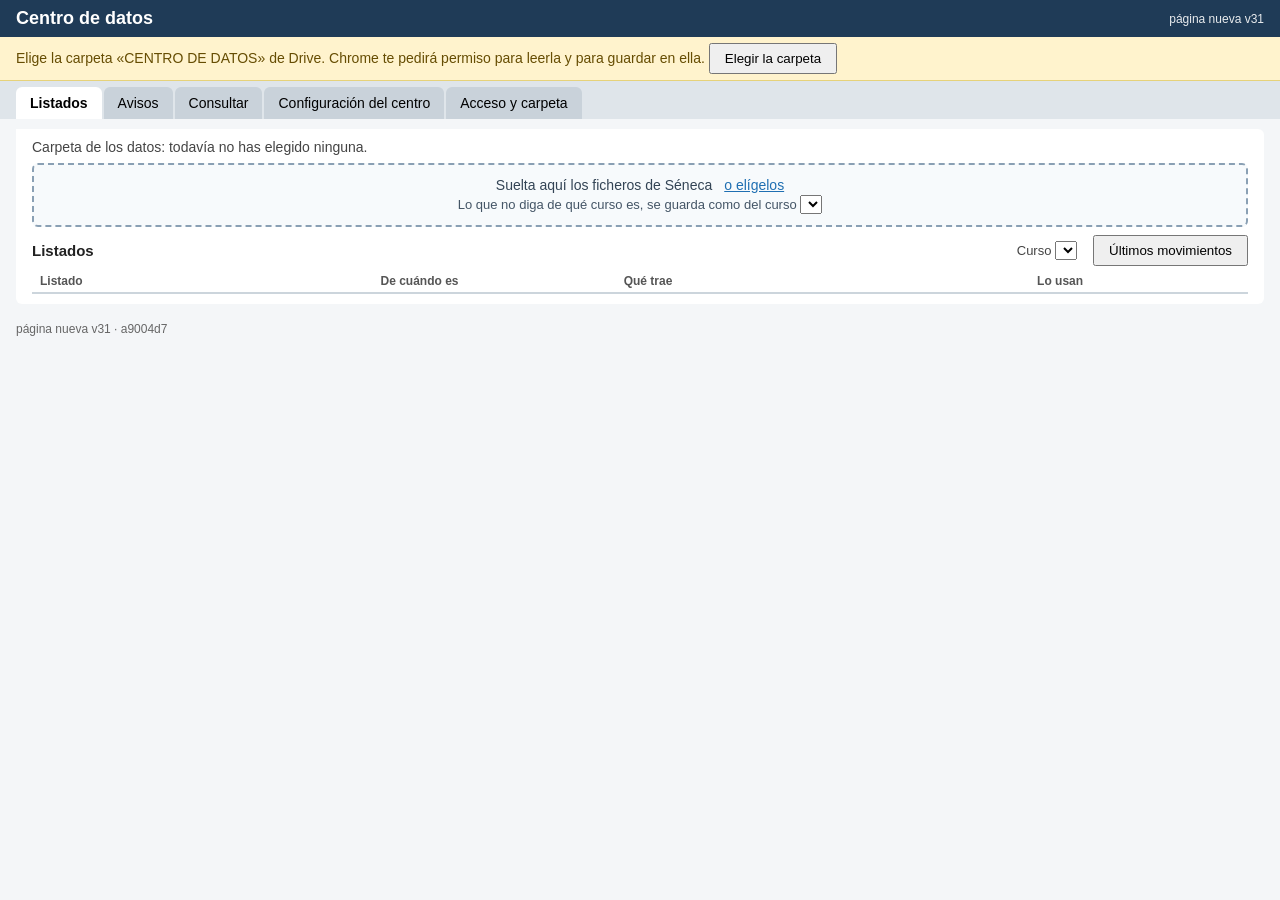
==== commit 960b50a9: "Actualizar la copia sin internet" ====
--- a/index.html
+++ b/index.html
@@ -18,7 +18,6 @@
   <button class="activa" data-p="listados">Listados</button>
   <button data-p="pestanaAvisos" id="botonAvisos">Avisos</button>
   <button data-p="consultar">Consultar</button>
-  <button data-p="contactos">Contactos del profesorado</button>
   <button data-p="configuracion">Configuración del centro</button>
   <button data-p="acceso" id="botonAcceso" hidden>Acceso y carpeta</button>
 </nav>
@@ -123,18 +122,6 @@
     </div>
     <div id="hojaImpresion"></div>
   </section>
-  <section id="contactos">
-    <div class="cabeza-tabla"><h2 id="tituloContactos">Contactos del profesorado</h2><span class="cuenta" id="resumenContactos"></span><input type="search" id="buscarContactos" placeholder="Buscar por nombre" aria-label="Buscar por nombre"></div>
-    <p class="nota-simple">Lo de Séneca sale en gris. Escribe encima para corregirlo; se guarda al salir de la casilla. También se puede cambiar desde Ausencias y Guardias.</p>
-    <p class="nota-simple" id="sinContactos" hidden></p>
-    <div class="tabla-contactos">
-      <table id="tablaContactos">
-        <colgroup><col class="c1"><col class="c2"><col class="c3"><col class="c4"><col class="c5"></colgroup>
-        <thead><tr><th>Profesor</th><th>Correo del centro</th><th>Correo personal</th><th>Móvil</th><th>Último cambio</th></tr></thead>
-        <tbody id="filasContactos"></tbody>
-      </table>
-    </div>
-  </section>
   <section id="configuracion">
     <div class="dos">
       <div class="caja"><h2>El centro</h2><div id="cajaCentro"></div></div>
--- a/generado/estilos.css
+++ b/generado/estilos.css
@@ -43,6 +43,10 @@
   .cajita .estado { margin-left: 6px; font-size: 11px; color: #555; }
   .cajita .nota { float: right; margin: 0 0 0 6px; padding: 0 6px; border-radius: 8px; font-size: 11px; background: #f3d98a; color: #5a4300; }
   .cajita .detalle { display: block; font-size: 12px; color: #444; overflow: hidden; text-overflow: ellipsis; white-space: nowrap; }
+  .aviso-preparando { display: flex; flex-wrap: wrap; align-items: center; gap: 4px 14px; padding: 8px 12px; margin: 0 0 8px; background: #fff3cd; color: #664d03; border: 1px solid #e6d27a; border-radius: 4px; }
+  .aviso-preparando[hidden] { display: none; }
+  .aviso-preparando b { flex: 1 1 320px; min-width: 0; }
+  .aviso-preparando .paso { font-size: 13px; }
   .cajita.abierta .detalle { white-space: normal; overflow-wrap: anywhere; }
   .panel-movimientos { margin-top: 8px; padding: 6px 12px; border: 1px solid #dde3e8; border-radius: 6px; background: #fbfcfd; max-height: 60vh; overflow-y: auto; }
   .panel-movimientos[hidden] { display: none; }
@@ -146,23 +150,7 @@
   details.revisados { margin-top: 10px; }
   details.revisados summary { cursor: pointer; font-weight: bold; font-size: 14px; }
   @media (max-width: 700px) { .aviso-linea { grid-template-columns: 1fr auto; } .aviso-linea .que, .aviso-linea .donde { grid-column: 1 / -1; } }
-  /* contactos del profesorado (fila 98) */
-  nav { flex-wrap: wrap; row-gap: 2px; }   /* con cinco pestañas, en un móvil se pasan a otra línea en vez de ensanchar la página */
-  #contactos .cabeza-tabla { flex-wrap: wrap; row-gap: 6px; }
-  #contactos .cabeza-tabla input { margin-left: auto; width: 220px; max-width: 100%; padding: 4px 8px; font: inherit; border: 1px solid #b9c4cd; border-radius: 4px; }
-  #contactos .cabeza-tabla .cuenta { margin-left: 12px; }
-  .tabla-contactos { overflow-x: auto; max-width: 100%; margin-top: 6px; }
-  #tablaContactos { table-layout: fixed; min-width: 760px; }
-  #tablaContactos col.c1 { width: 22%; } #tablaContactos col.c2 { width: 24%; } #tablaContactos col.c3 { width: 24%; } #tablaContactos col.c4 { width: 13%; } #tablaContactos col.c5 { width: 17%; }
-  #tablaContactos td { vertical-align: top; }
-  #tablaContactos td.nombre { padding-top: 8px; }
-  #tablaContactos td.ultimo { padding-top: 8px; color: #555; font-size: 13px; }
-  #tablaContactos tr[hidden] { display: none; }
-  #tablaContactos input { width: 100%; padding: 4px 6px; font: inherit; color: #222; border: 1px solid transparent; border-radius: 4px; background: transparent; }
-  #tablaContactos input:hover, #tablaContactos input:focus { border-color: #b9c4cd; background: #fff; }
-  #tablaContactos input.gris { color: #8a8f94; }
-  #tablaContactos input.mal { border-color: #a11; }
-  #tablaContactos .aviso-campo { display: block; min-width: 0; padding-top: 1px; white-space: normal; }
+  nav { flex-wrap: wrap; row-gap: 2px; }   /* las pestañas, en un móvil, se pasan a otra línea en vez de ensanchar la página */
   /* consultar (fila 99) */
   .consulta-barra { display: flex; flex-wrap: wrap; align-items: center; gap: 6px 14px; }
   .consulta-barra label { display: inline-flex; align-items: center; gap: 4px; white-space: nowrap; }
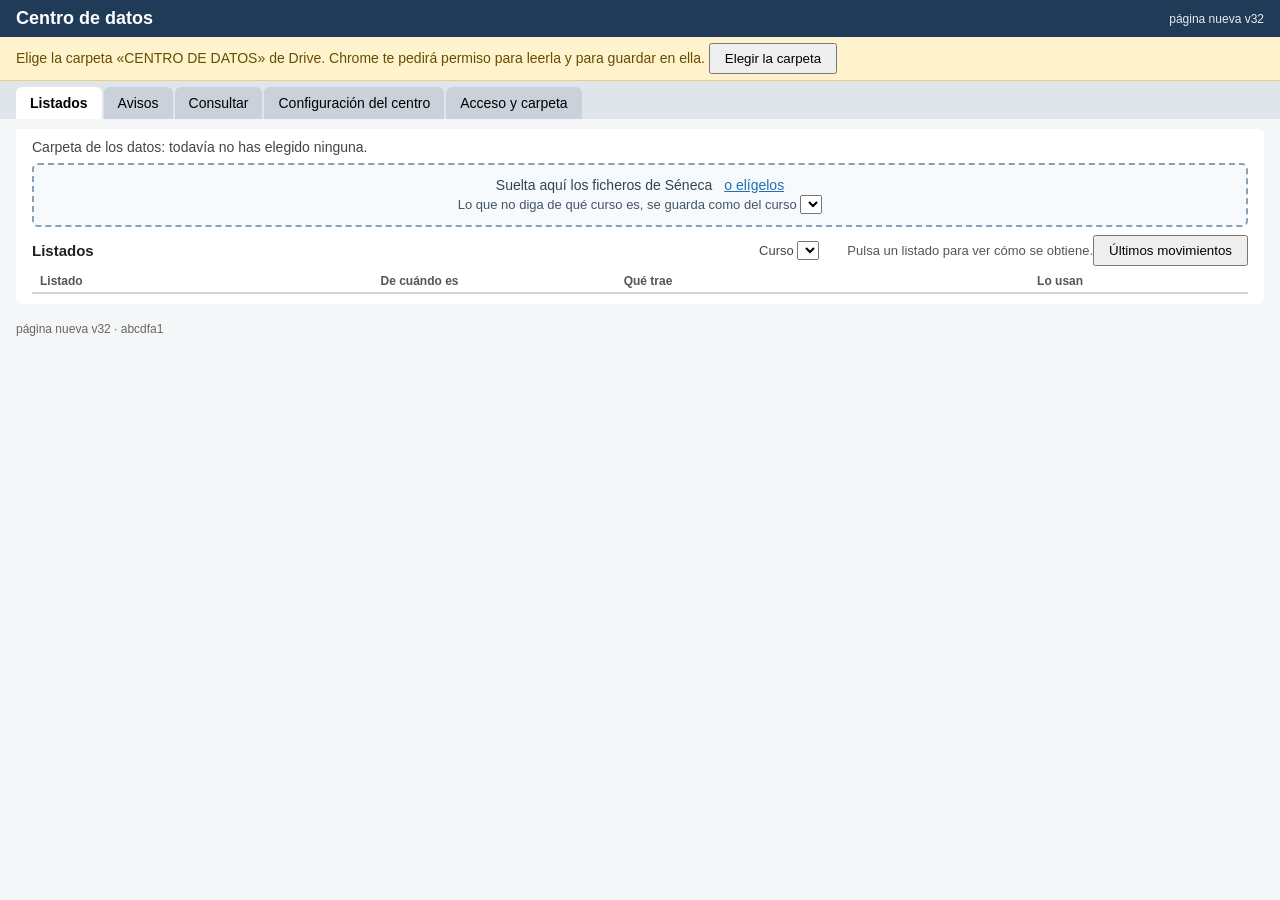
==== commit 4521fd6a: "Actualizar la copia sin internet" ====
--- a/index.html
+++ b/index.html
@@ -40,7 +40,7 @@
     <div class="resultados" id="resultados"></div>
     <div class="sin-clasificar" id="sinClasificar" hidden></div>
     <div class="rejilla" id="rejilla">
-      <div class="cabeza-tabla"><h2>Listados</h2><label class="curso-tabla">Curso <select id="cursoTabla"></select></label><span class="cuenta" id="resumen"></span><button class="accion" id="verMovimientos">Últimos movimientos</button></div>
+      <div class="cabeza-tabla"><h2>Listados</h2><label class="curso-tabla">Curso <select id="cursoTabla"></select></label><span class="cuenta" id="resumen"></span><span class="ayuda-tabla">Pulsa un listado para ver cómo se obtiene.</span><button class="accion" id="verMovimientos">Últimos movimientos</button></div>
       <table id="tablaListados">
         <colgroup><col class="c1"><col class="c2"><col class="c3"><col class="c4"></colgroup>
         <thead><tr><th>Listado</th><th>De cuándo es</th><th>Qué trae</th><th>Lo usan</th></tr></thead>
--- a/generado/estilos.css
+++ b/generado/estilos.css
@@ -70,6 +70,7 @@
   .rejilla { min-width: 0; }
   .cabeza-tabla { display: flex; justify-content: space-between; align-items: baseline; margin-bottom: 4px; }
   .cabeza-tabla h2 { margin: 0; font-size: 15px; }
+  .cabeza-tabla .ayuda-tabla { font-size: 13px; color: #555; margin-left: 12px; }
   .cabeza-tabla .cuenta { color: #555; }
   .cabeza-tabla .curso-tabla { margin-left: auto; margin-right: 16px; font-size: 13px; color: #444; }
   .cabeza-tabla { align-items: center; }
@@ -109,6 +110,13 @@
   tr.fila-historico { color: #555; }
   tr.fila-historico .etiqueta { background: #e1e6ea; color: #445; }
   .etiqueta { display: inline-block; margin-left: 6px; padding: 0 6px; border-radius: 8px; font-size: 11px; background: #f3d98a; color: #5a4300; }
+  .como { padding: 6px 8px; border-bottom: 1px solid #e3e8ec; }
+  .como h3 { margin: 0 0 2px; font-size: 13px; display: flex; flex-wrap: wrap; gap: 4px 12px; align-items: baseline; }
+  .como .texto { margin: 0; white-space: pre-wrap; overflow-wrap: anywhere; font-size: 13px; }
+  .como .vacio { margin: 0; font-size: 13px; color: #555; }
+  .como .error { margin: 4px 0 0; font-size: 13px; color: #a12b2b; }
+  .como textarea { display: block; width: 100%; min-height: 96px; padding: 5px 8px; font: inherit; font-size: 13px; border: 1px solid #c9d2da; border-radius: 4px; resize: vertical; }
+  .como .botones { display: flex; gap: 8px; margin-top: 6px; }
   .enlace { color: #1f6fb2; background: none; border: 0; padding: 0; cursor: pointer; text-decoration: underline; font-size: 14px; }
     .panel-movimientos ul { list-style: none; margin: 6px 0 0; padding: 0; }
   .panel-movimientos li { display: flex; flex-wrap: wrap; gap: 2px 12px; font-size: 13px; padding: 3px 0; border-bottom: 1px solid #eef1f3; overflow-wrap: anywhere; }
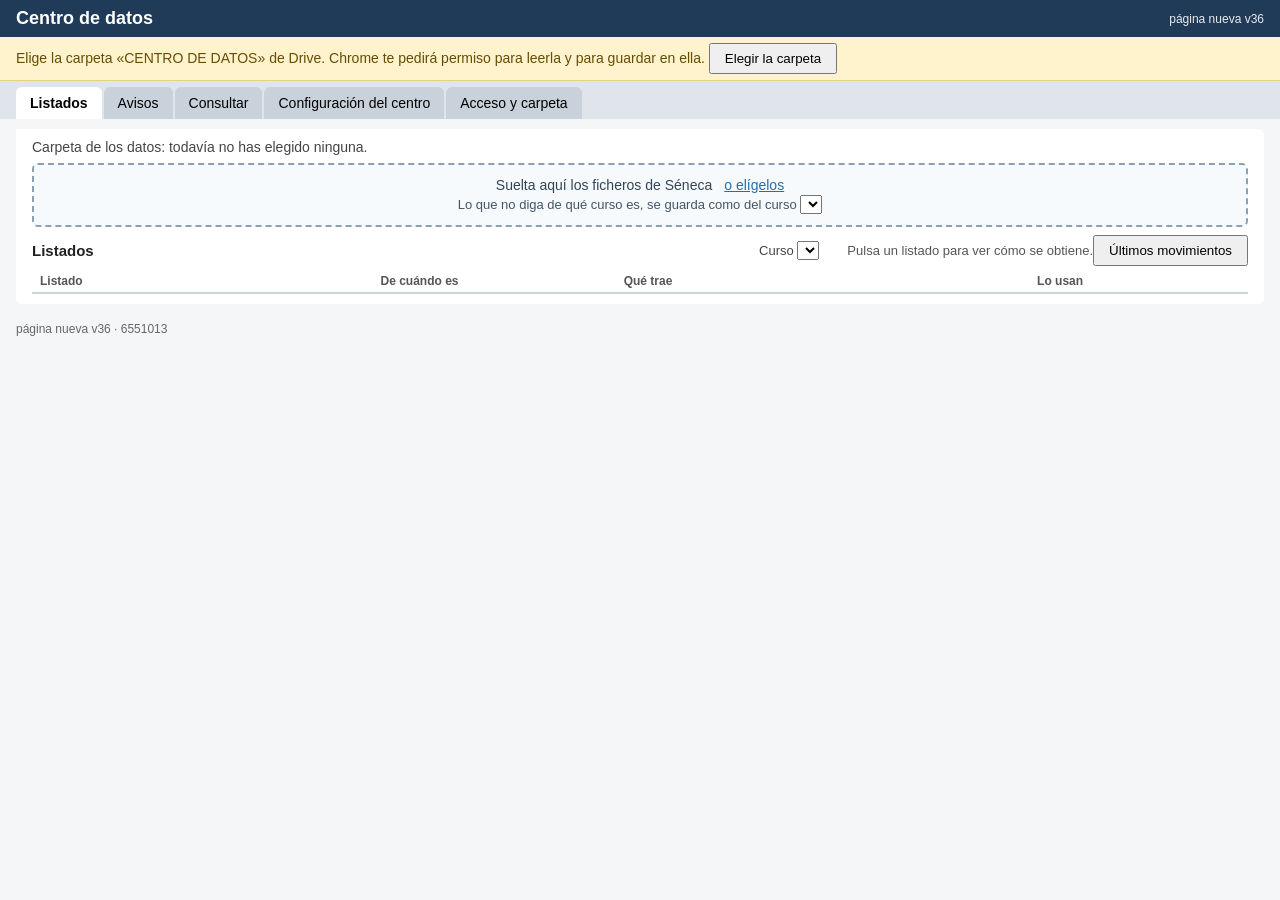
==== commit d473e172: "Actualizar la copia sin internet" ====
--- a/index.html
+++ b/index.html
@@ -137,7 +137,7 @@
         <div class="anadir">
           <input type="text" id="accesoNombre" placeholder="Nombre">
           <input type="text" id="accesoCorreo" placeholder="Correo">
-          <button class="accion" onclick="anadirPersona()">Añadir</button>
+          <button class="accion" id="botonAnadirPersona">Añadir</button>
         </div>
         <span id="avisoAcceso" class="aviso-campo"></span>
         <p class="nota-simple">Quien no esté en esta lista ve «No tienes acceso».</p>
@@ -147,7 +147,7 @@
         <p id="carpetaAcceso">Carpeta: …</p>
         <div class="anadir">
           <input type="text" id="enlaceCarpeta" placeholder="Pega aquí el enlace de otra carpeta de Drive" class="ancha">
-          <button class="accion" onclick="cambiarCarpeta()">Cambiar de carpeta</button>
+          <button class="accion" id="botonCambiarCarpeta">Cambiar de carpeta</button>
         </div>
         <span id="avisoCarpeta" class="aviso-campo"></span>
       </div>
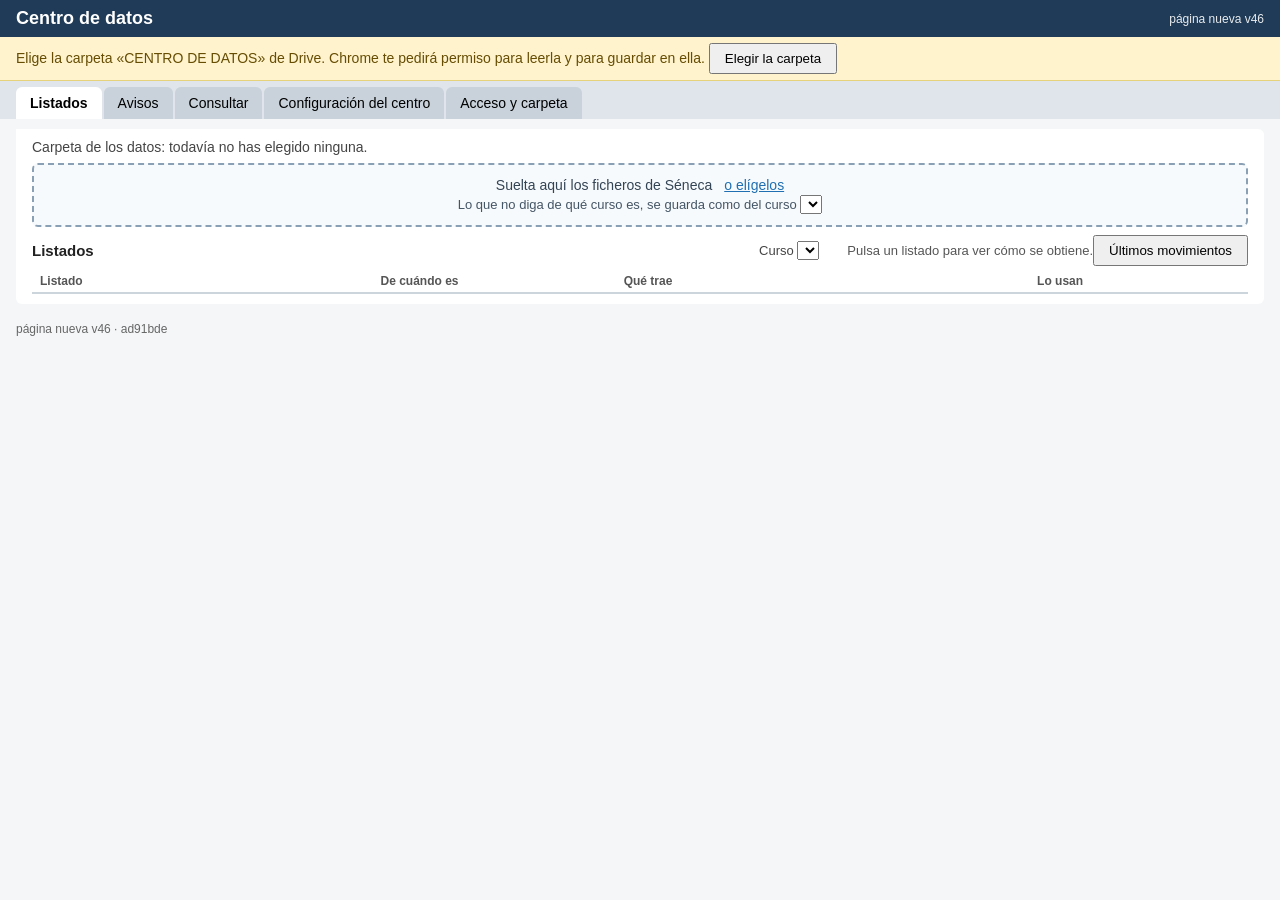
==== commit 5b3cd8d3: "Actualizar la copia sin internet" ====
--- a/index.html
+++ b/index.html
@@ -43,7 +43,7 @@
       <div class="cabeza-tabla"><h2>Listados</h2><label class="curso-tabla">Curso <select id="cursoTabla"></select></label><span class="cuenta" id="resumen"></span><span class="ayuda-tabla">Pulsa un listado para ver cómo se obtiene.</span><button class="accion" id="verMovimientos">Últimos movimientos</button></div>
       <table id="tablaListados">
         <colgroup><col class="c1"><col class="c2"><col class="c3"><col class="c4"></colgroup>
-        <thead><tr><th>Listado</th><th>De cuándo es</th><th>Qué trae</th><th>Lo usan</th></tr></thead>
+        <thead><tr id="cabeceraListados"><th aria-sort="none"><button type="button" class="orden">Listado<span class="flecha" aria-hidden="true"></span></button></th><th aria-sort="none"><button type="button" class="orden">De cuándo es<span class="flecha" aria-hidden="true"></span></button></th><th aria-sort="none"><button type="button" class="orden">Qué trae<span class="flecha" aria-hidden="true"></span></button></th><th aria-sort="none"><button type="button" class="orden">Lo usan<span class="flecha" aria-hidden="true"></span></button></th></tr></thead>
         <tbody id="filasListados"></tbody>
       </table>
     </div>
--- a/generado/estilos.css
+++ b/generado/estilos.css
@@ -95,6 +95,9 @@
   table { width: 100%; border-collapse: collapse; }
   th { text-align: left; font-size: 12px; color: #555; padding: 4px 8px; border-bottom: 2px solid #ccd5dc; }
   #tablaListados { table-layout: fixed; }
+  #tablaListados button.orden { background: none; border: 0; padding: 0; margin: 0; font: inherit; color: inherit; cursor: pointer; text-align: left; white-space: nowrap; }
+  #tablaListados button.orden:hover { color: #1b4f72; }
+  #tablaListados .flecha { display: inline-block; width: 1.2em; text-align: center; }
   #tablaListados col.c1 { width: 28%; } #tablaListados col.c2 { width: 20%; } #tablaListados col.c3 { width: 34%; } #tablaListados col.c4 { width: 18%; }
   td { white-space: nowrap; overflow: hidden; text-overflow: ellipsis; padding: 4px 8px; border-bottom: 1px solid #e3e8ec; vertical-align: top; }
   tr.fila-grupo { cursor: pointer; }
